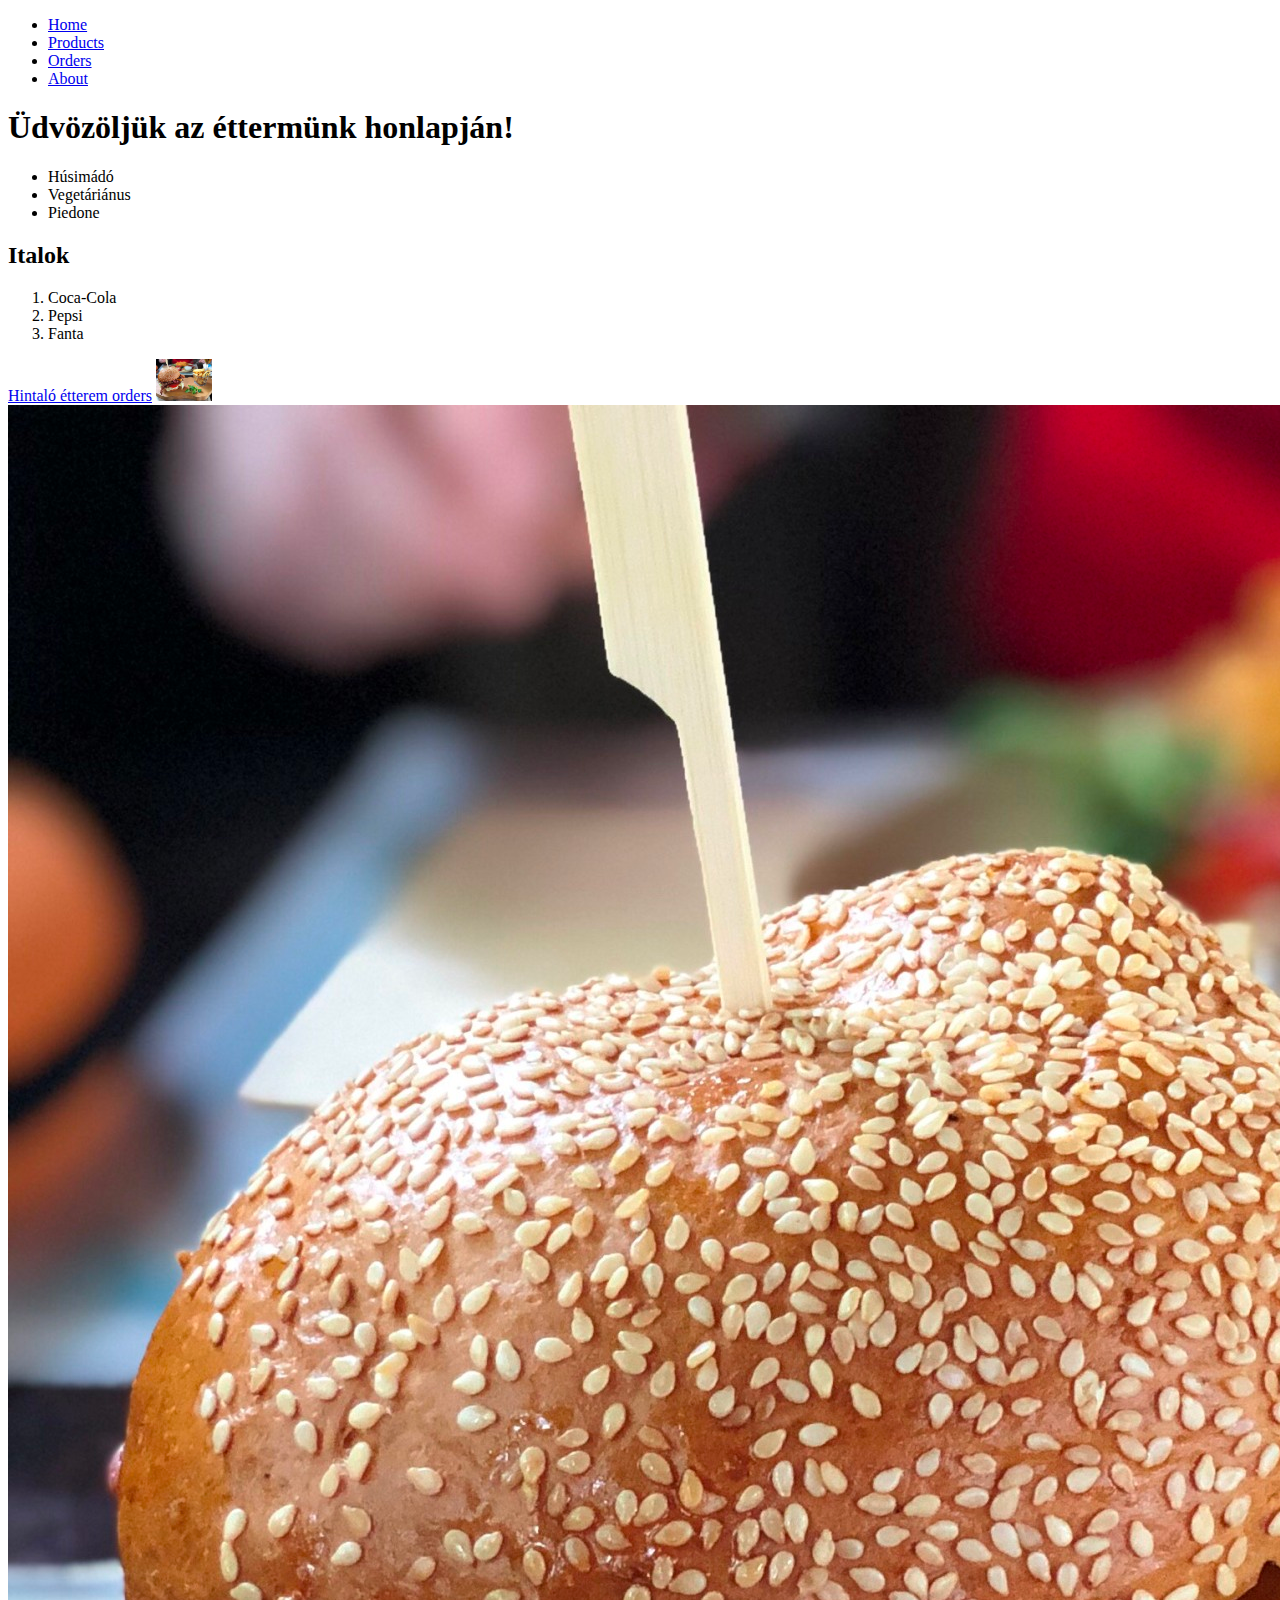
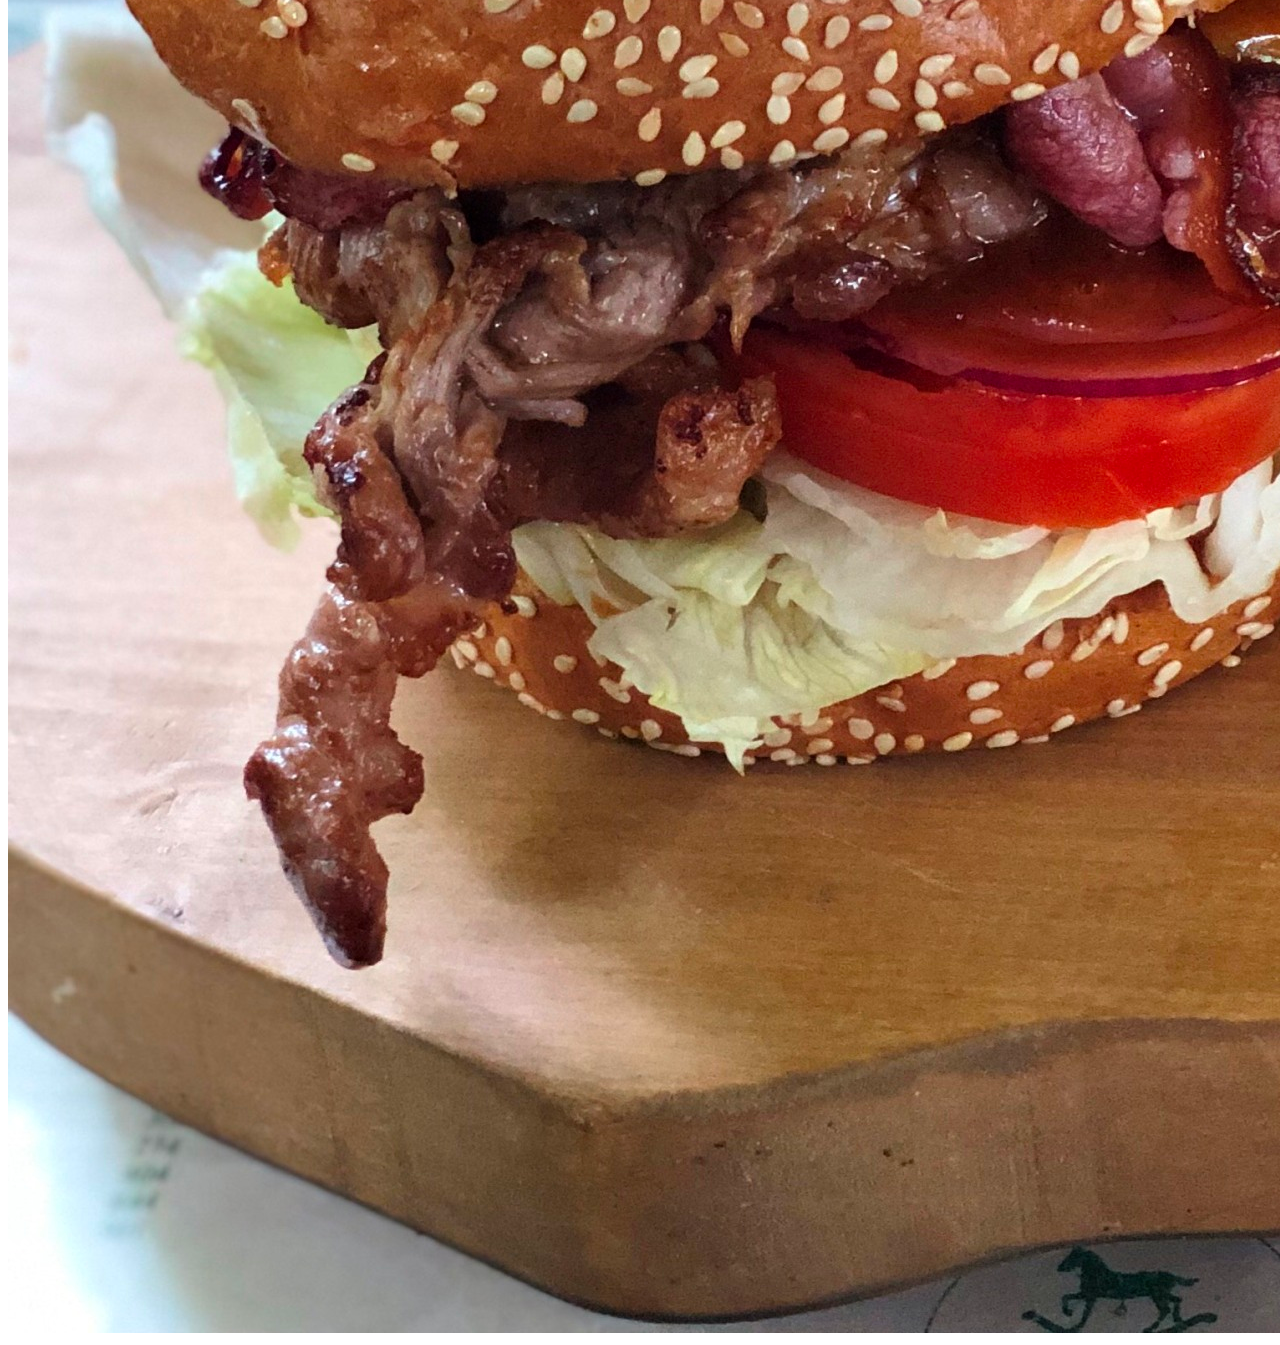
==== index.html @ 0469387f "Init page." ====
<!DOCTYPE html>
<html lang="en">

<head>
    <meta charset="UTF-8">
    <meta name="viewport" content="width=device-width, initial-scale=1.0">
    <title>Étterem</title>
</head>

<body>
    <ul>
        <li>
            <a href="/index.html">Home</a>
        </li>
        <li>
            <a href="/pages/products.html">Products</a>
        </li>
        <li>
            <a href="/pages/orders.html">Orders</a>
        </li>
        <li>
            <a href="/about.html">About</a>
        </li>
    </ul>
    <h1>
        Üdvözöljük az éttermünk honlapján!
    </h1>
    <ul>
        <li>Húsimádó</li>
        <li>Vegetáriánus</li>
        <li>Piedone</li>
        
    </ul>
    <h2>
        Italok
    </h2>
    <ol>
        <li>Coca-Cola</li>
        <li>Pepsi</li>
        <li>Fanta</li>
    </ol>

    <a href="http://hintalo-etterem-siofok.hu/pizza/">
        Hintaló étterem
    </a>
    <a href="pages/orders.html">orders</a>
    <a target="blank" href="http://hintalo-etterem-siofok.hu/pizza/">
        <img width="56" src="img\hambi2.jpg" alt="Ízletes burger">
    </a>

    <img src="img/hambi2.jpg" alt="Ízletes burger" </body>

</html>
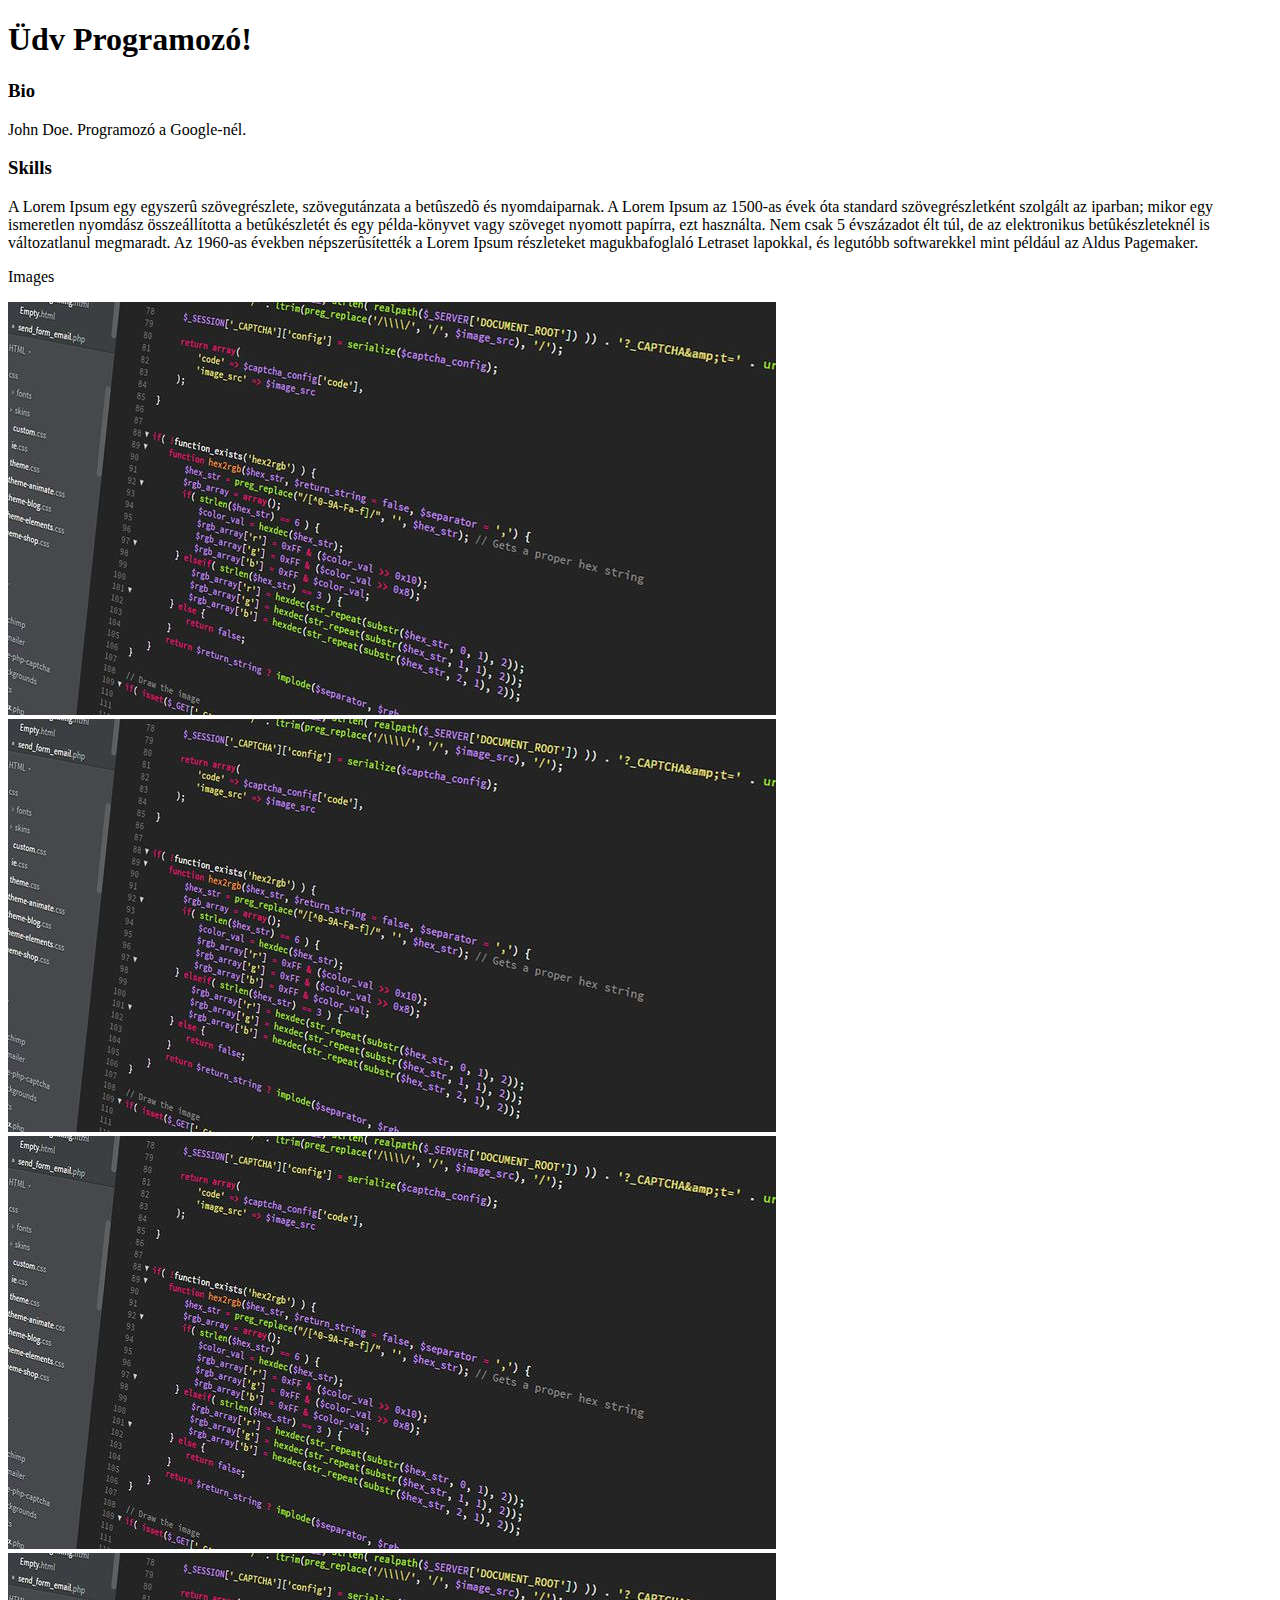
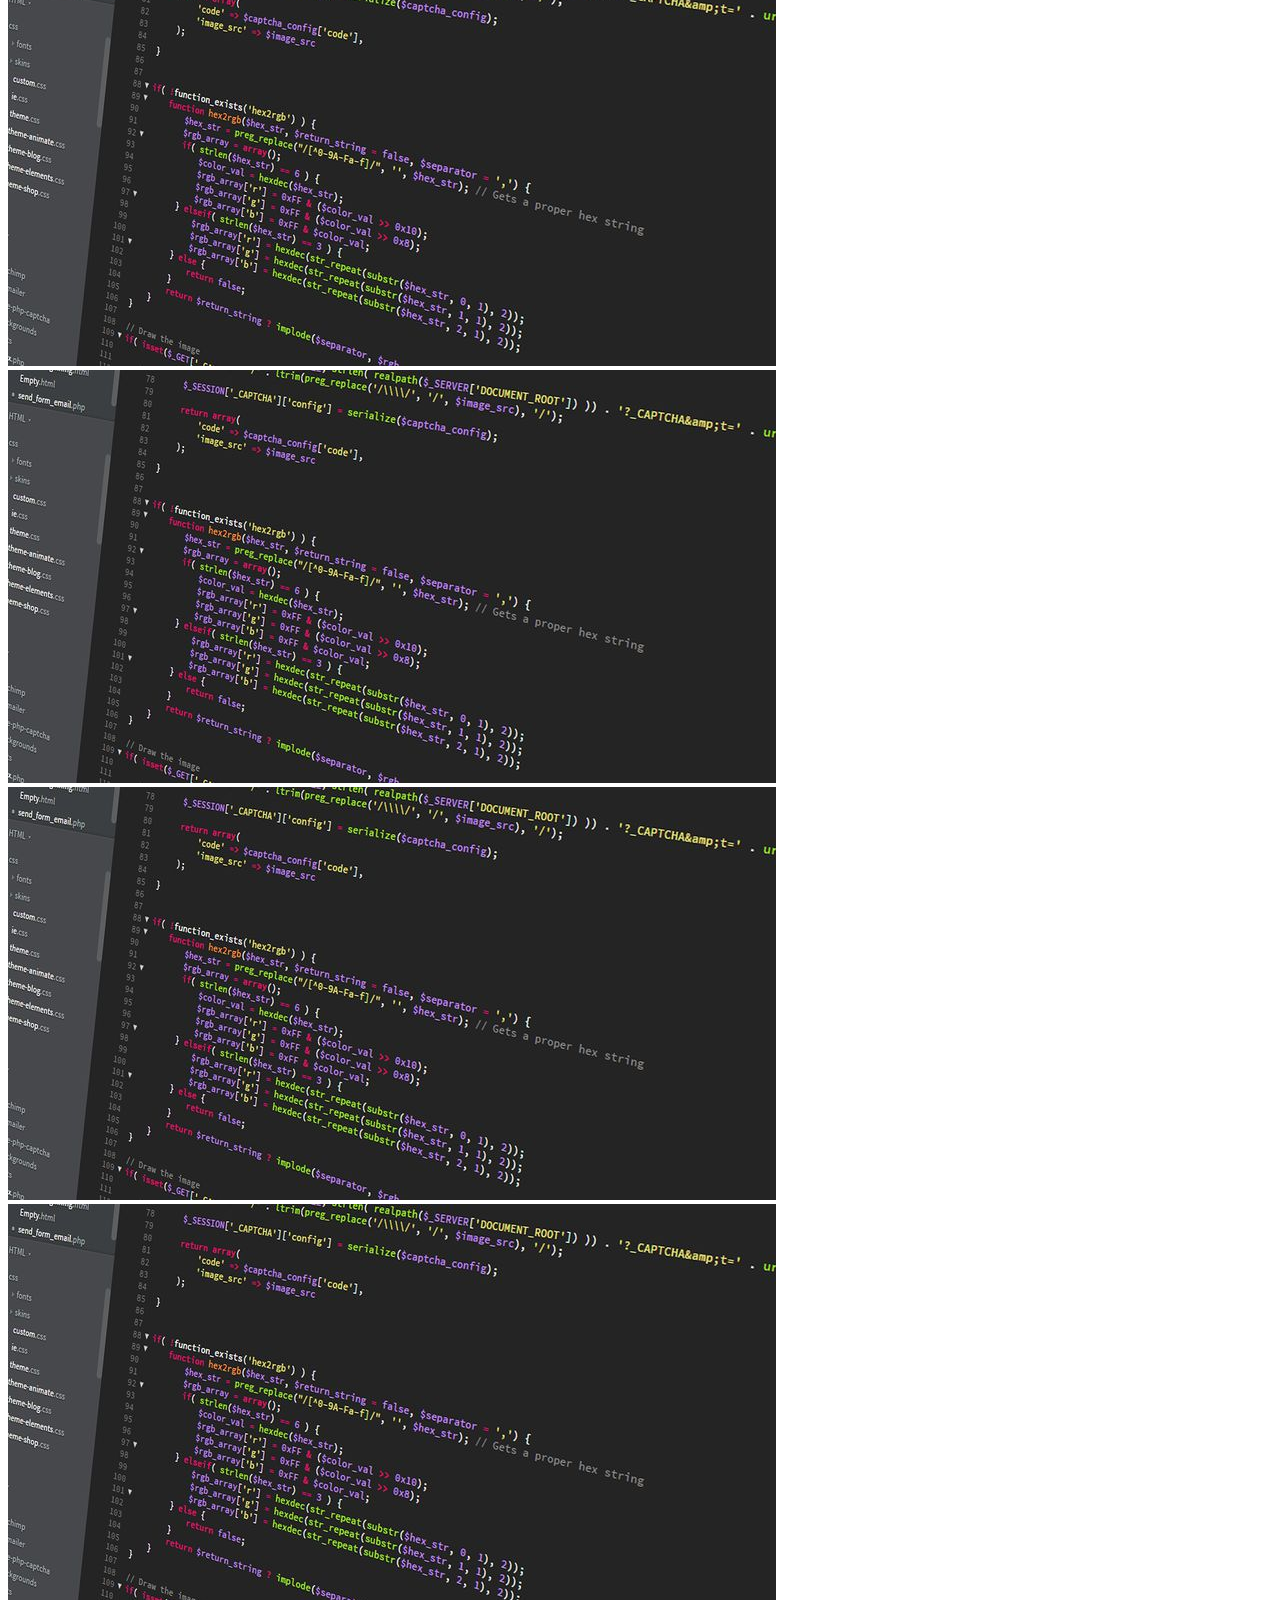
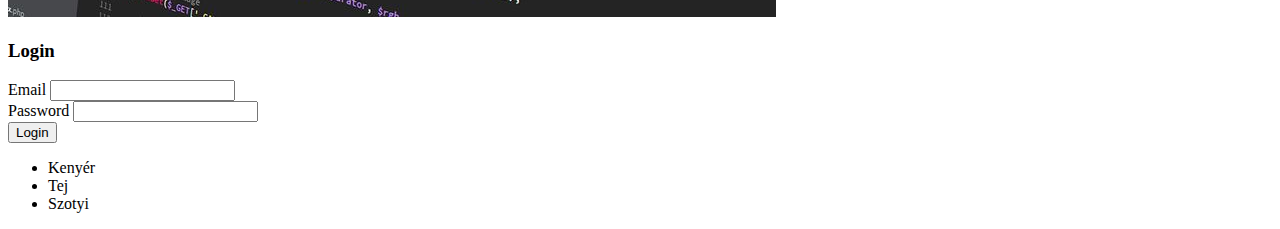
==== commit d0977039: "Init page." ====
--- a/index.html
+++ b/index.html
@@ -4,50 +4,61 @@
 <head>
     <meta charset="UTF-8">
     <meta name="viewport" content="width=device-width, initial-scale=1.0">
-    <title>Étterem</title>
+    <title>Document</title>
+
+    <link rel="stylesheet" href="Stílusok/style.css">
 </head>
 
 <body>
+    <h1>Üdv Programozó!</h1>
+
+    <h3 id="bio-header">Bio</h3>
+
+    <p class="content">
+        <span class="bold">John Doe.</span> Programozó a Google-nél.</p>
+
+    <h3 id="skills-header">Skills</h3>
+
+    <p class="content">A Lorem Ipsum egy egyszerû szövegrészlete, szövegutánzata a betûszedõ és nyomdaiparnak. A Lorem
+        Ipsum az 1500-as évek óta standard szövegrészletként szolgált az iparban; mikor egy ismeretlen nyomdász
+        összeállította a betûkészletét és egy példa-könyvet vagy szöveget nyomott papírra, ezt használta. Nem csak 5
+        évszázadot élt túl, de az elektronikus betûkészleteknél is változatlanul megmaradt. Az 1960-as években
+        népszerûsítették a Lorem Ipsum részleteket magukbafoglaló Letraset lapokkal, és legutóbb softwarekkel mint
+        például az Aldus Pagemaker.</p>
+
+    <p>Images</p>
+    <div class="img-div">
+        <img id="img1" src="img\programmer.jpg" alt="Programozó">
+        <img src="img\programmer.jpg" alt="Programozó2">
+        <img src="img\programmer.jpg" alt="Programozó3">
+        <img src="img\programmer.jpg" alt="Programozó4">
+        <img src="img\programmer.jpg" alt="Programozó5">
+        <img src="img\programmer.jpg" alt="Programozó6">
+        <img src="img\programmer.jpg" alt="Programozó7">
+    </div>
+
+    <h3>Login</h3>
+    <div class="login-div">
+        <div class="form-group">
+            <label>Email</label>
+            <input class="form-control" type="email" name="email">
+        </div>
+        <div class="form-group">
+            <label>Password</label>
+            <input class="form-control" type="password" name="password">
+        </div>
+        <div class="form-group">
+            <button class="submit-btn">Login</button>
+        </div>
+
+    </div>
+
     <ul>
-        <li>
-            <a href="/index.html">Home</a>
-        </li>
-        <li>
-            <a href="/pages/products.html">Products</a>
-        </li>
-        <li>
-            <a href="/pages/orders.html">Orders</a>
-        </li>
-        <li>
-            <a href="/about.html">About</a>
-        </li>
+        <li>Kenyér</li>
+        <li>Tej</li>
+        <li>Szotyi</li>
     </ul>
-    <h1>
-        Üdvözöljük az éttermünk honlapján!
-    </h1>
-    <ul>
-        <li>Húsimádó</li>
-        <li>Vegetáriánus</li>
-        <li>Piedone</li>
-        
-    </ul>
-    <h2>
-        Italok
-    </h2>
-    <ol>
-        <li>Coca-Cola</li>
-        <li>Pepsi</li>
-        <li>Fanta</li>
-    </ol>
-
-    <a href="http://hintalo-etterem-siofok.hu/pizza/">
-        Hintaló étterem
-    </a>
-    <a href="pages/orders.html">orders</a>
-    <a target="blank" href="http://hintalo-etterem-siofok.hu/pizza/">
-        <img width="56" src="img\hambi2.jpg" alt="Ízletes burger">
-    </a>
-
-    <img src="img/hambi2.jpg" alt="Ízletes burger" </body>
+    
+</body>
 
 </html>